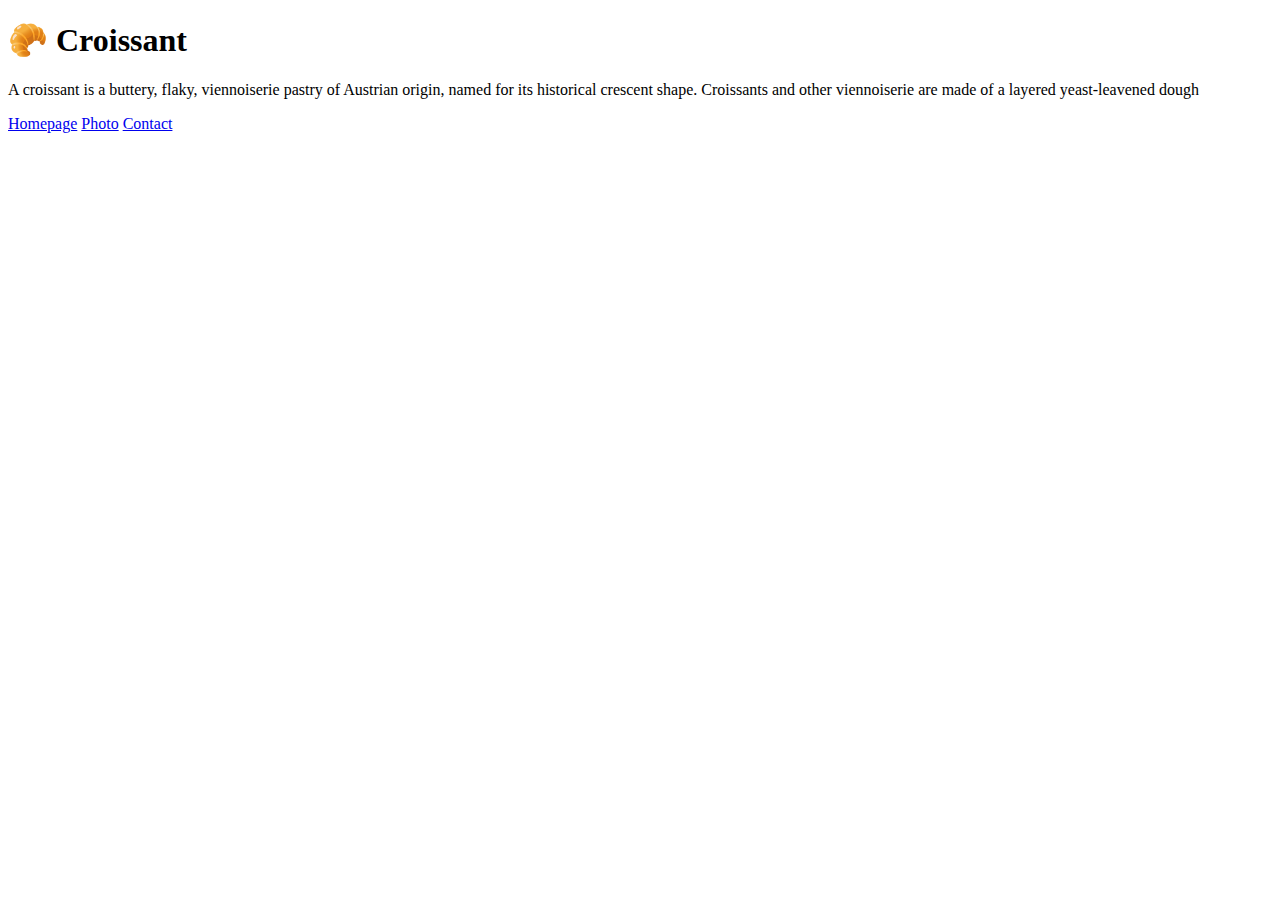
==== index.html @ 89697389 "Created the initial file structure" ====
<!DOCTYPE html>
<html lang="en">

<head>
    <meta charset="UTF-8">
    <meta http-equiv="X-UA-Compatible" content="IE=edge">
    <meta name="viewport" content="width=device-width, initial-scale=1.0">
    <title>Croissant</title>
</head>

<body>
    <h1>🥐 Croissant</h1>
    <p>A croissant is a buttery, flaky, viennoiserie pastry of Austrian origin, named for its historical crescent shape.
        Croissants and other viennoiserie are made of a layered yeast-leavened dough</p>
    <a href="/index.html">Homepage</a>
    <a href="/photo.html">Photo</a>
    <a href="/contact.html">Contact</a>
</body>

</html>
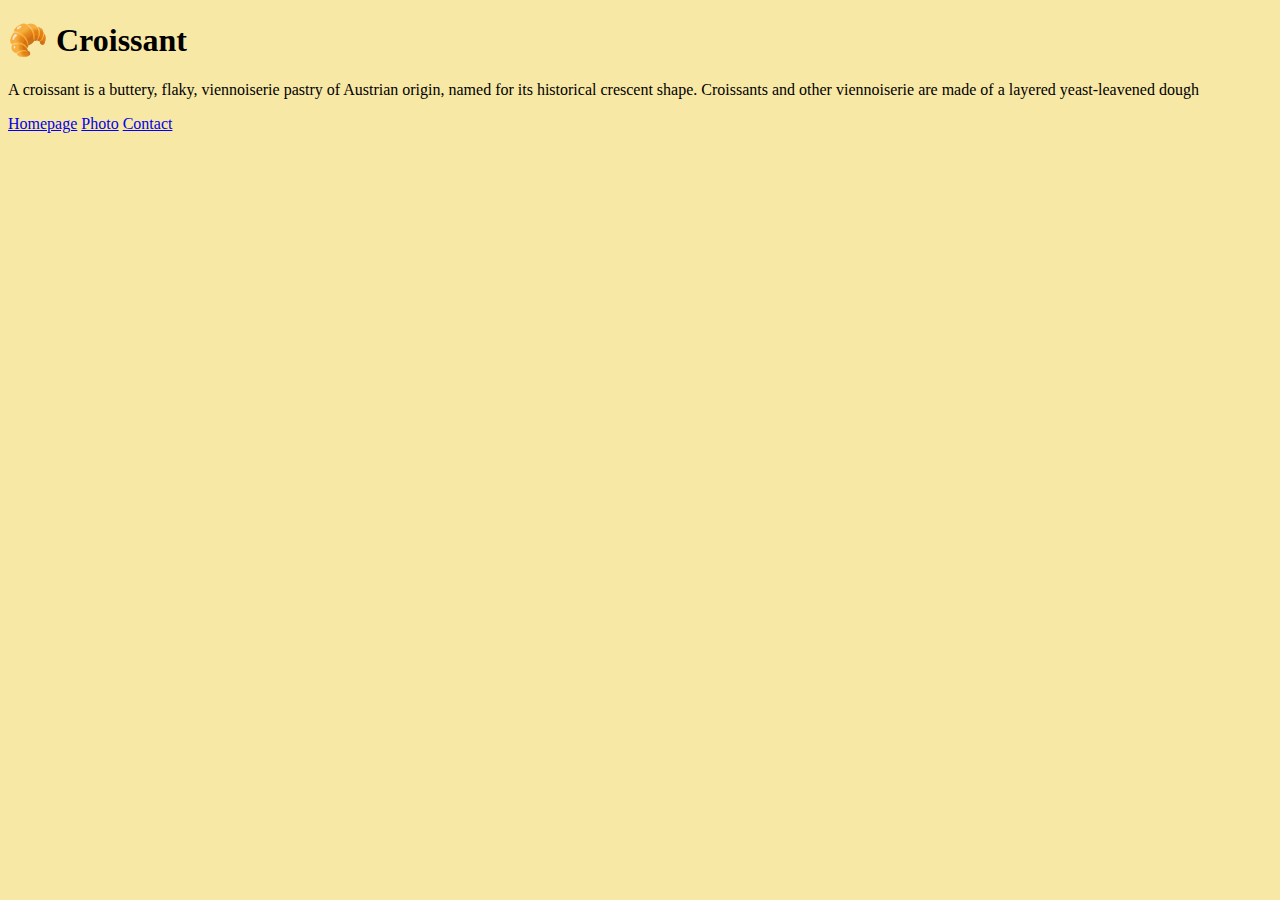
==== commit c00885b5: "Changed the background color" ====
--- a/index.html
+++ b/index.html
@@ -5,6 +5,7 @@
     <meta charset="UTF-8">
     <meta http-equiv="X-UA-Compatible" content="IE=edge">
     <meta name="viewport" content="width=device-width, initial-scale=1.0">
+    <link rel="stylesheet" href="/styles/style.css">
     <title>Croissant</title>
 </head>
 
--- a/styles/style.css
+++ b/styles/style.css
@@ -0,0 +1,3 @@
+body {
+    background: #f8e8a6;
+}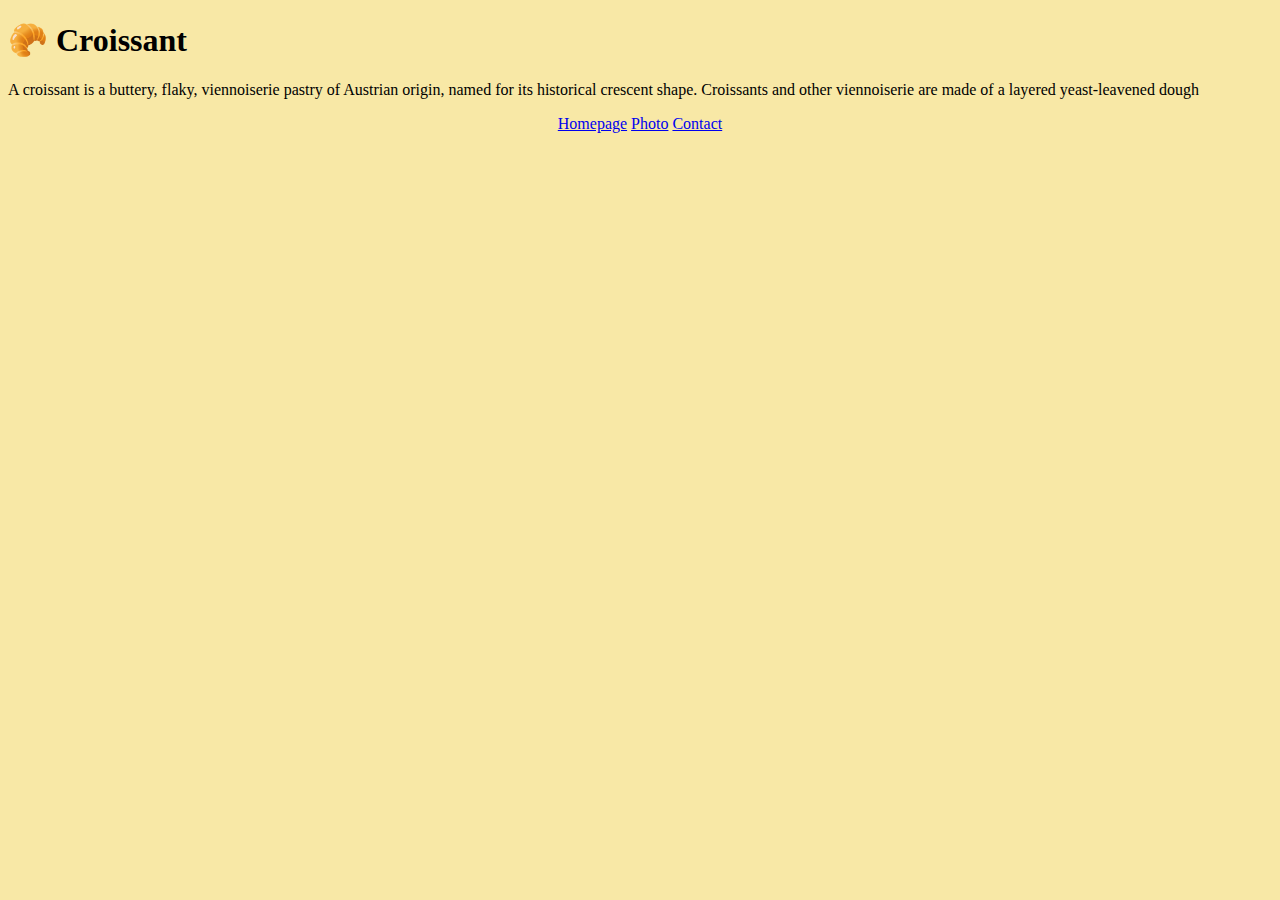
==== commit 68c7277b: "Added footer" ====
--- a/index.html
+++ b/index.html
@@ -13,9 +13,11 @@
     <h1>🥐 Croissant</h1>
     <p>A croissant is a buttery, flaky, viennoiserie pastry of Austrian origin, named for its historical crescent shape.
         Croissants and other viennoiserie are made of a layered yeast-leavened dough</p>
-    <a href="/index.html">Homepage</a>
-    <a href="/photo.html">Photo</a>
-    <a href="/contact.html">Contact</a>
+    <footer>
+        <a href="/">Homepage</a>
+        <a href="/photo.html">Photo</a>
+        <a href="/contact.html">Contact</a>
+    </footer>
 </body>
 
 </html>--- a/styles/style.css
+++ b/styles/style.css
@@ -1,3 +1,10 @@
 body {
     background: #f8e8a6;
+    display: block;
+    margin: 8px;
+}
+
+footer {
+    text-align: center;
+    display: block;
 }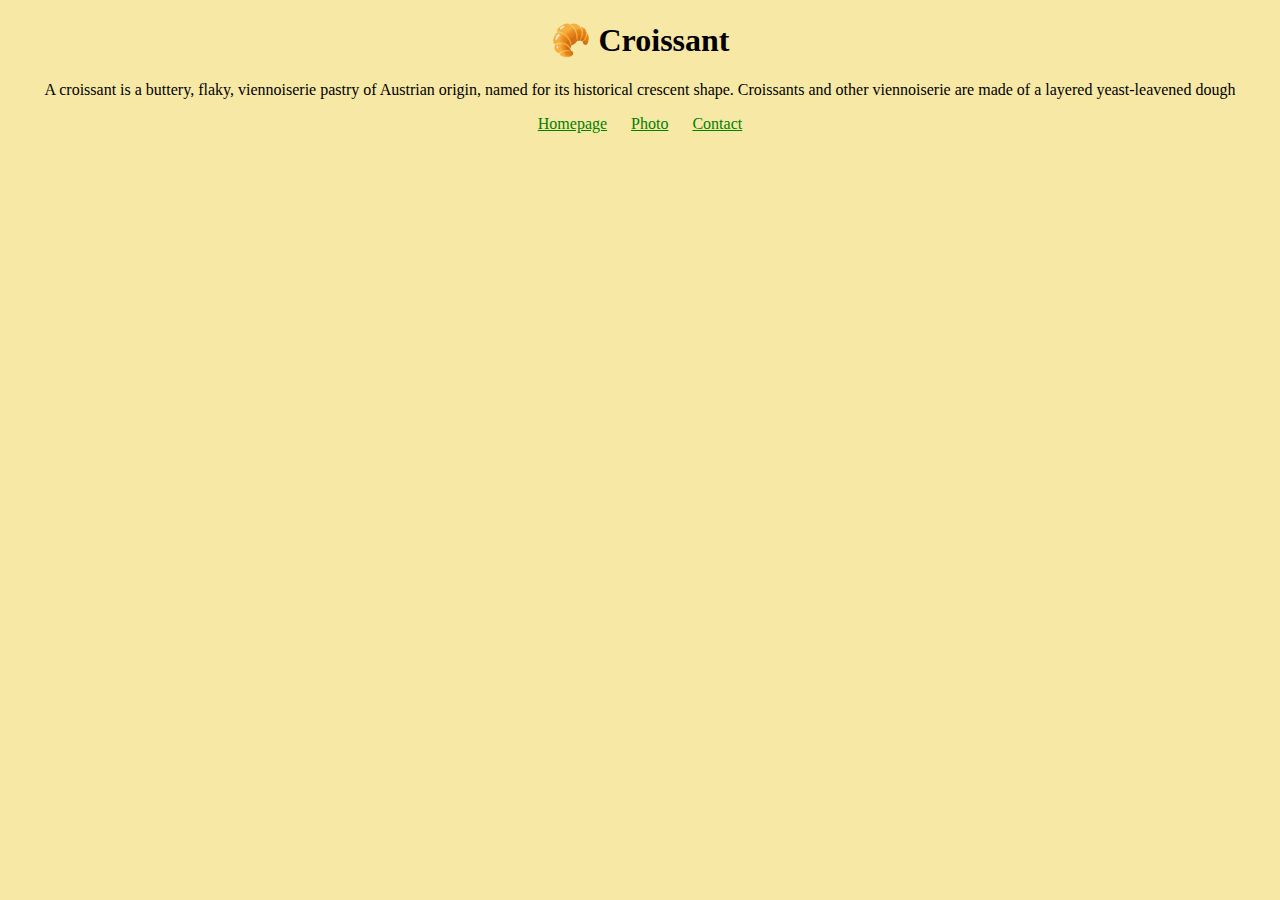
==== commit 732244dd: "Made website SEO friendly" ====
--- a/index.html
+++ b/index.html
@@ -5,8 +5,9 @@
     <meta charset="UTF-8">
     <meta http-equiv="X-UA-Compatible" content="IE=edge">
     <meta name="viewport" content="width=device-width, initial-scale=1.0">
+    <meta name="description" content="Taste the best croissant in town">
     <link rel="stylesheet" href="/styles/style.css">
-    <title>Croissant</title>
+    <title>The best croissant in Kyiv - Croissant.com</title>
 </head>
 
 <body>
@@ -14,9 +15,9 @@
     <p>A croissant is a buttery, flaky, viennoiserie pastry of Austrian origin, named for its historical crescent shape.
         Croissants and other viennoiserie are made of a layered yeast-leavened dough</p>
     <footer>
-        <a href="/">Homepage</a>
-        <a href="/photo.html">Photo</a>
-        <a href="/contact.html">Contact</a>
+        <a href="/" title="Home">Homepage</a>
+        <a href="/photo.html" title="Croissant photo">Photo</a>
+        <a href="/contact.html" title="Contact Croissant.com">Contact</a>
     </footer>
 </body>
 
--- a/styles/style.css
+++ b/styles/style.css
@@ -7,4 +7,21 @@
 footer {
     text-align: center;
     display: block;
+}
+
+footer a {
+    margin: 0 10px;
+    color: green;
+}
+
+h1,
+p {
+    text-align: center;
+}
+
+.croissant-photo {
+    max-width: 100%;
+    border-radius: 10px;
+    display: block;
+    margin: 30px auto;
 }